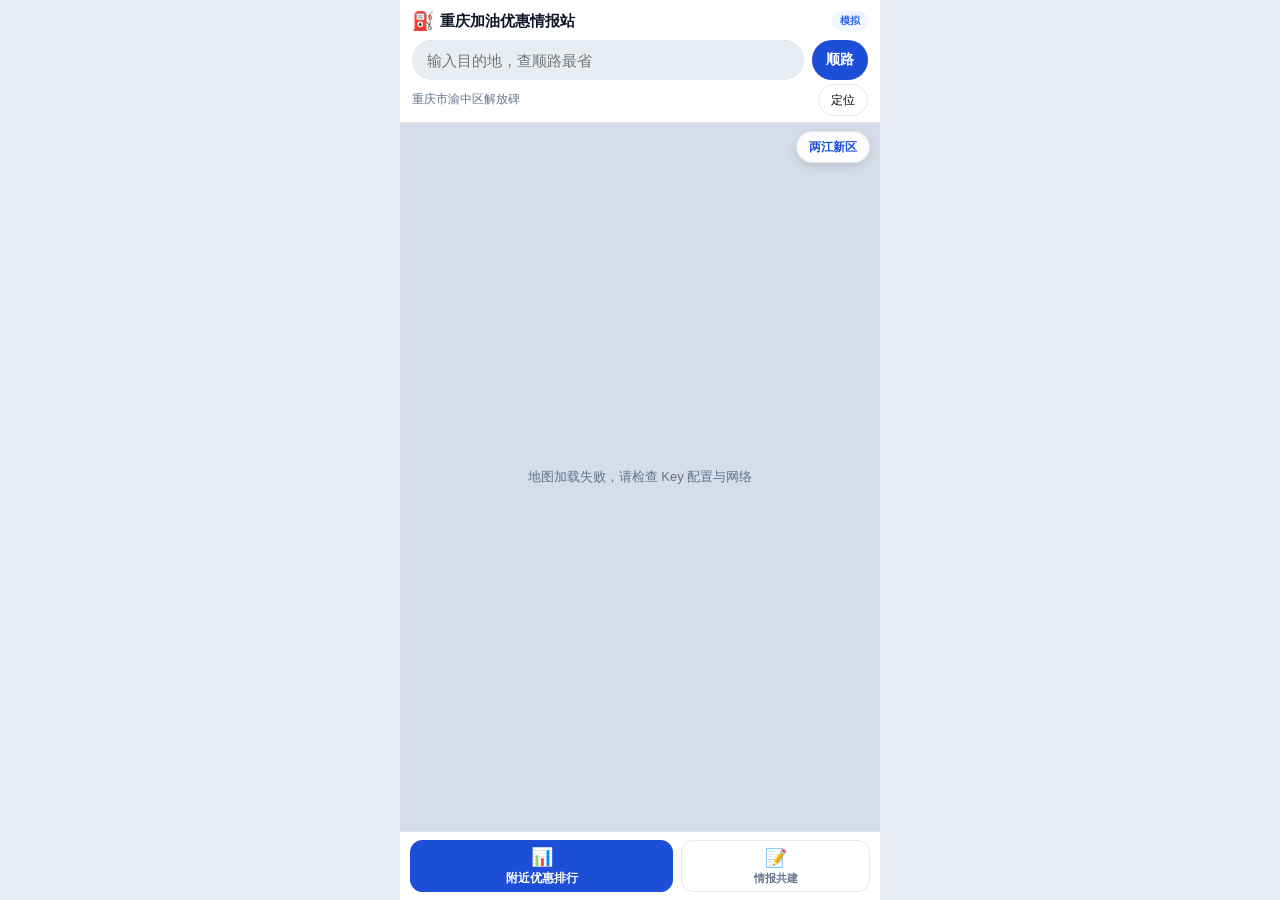
==== index.html @ e14789c6 "Show activity time only in expanded map labels Co-authored-by: Cursor <cursoragent@cursor.com>" ====
<!DOCTYPE html>
<html lang="zh-CN">
<head>
  <meta charset="UTF-8">
  <meta name="viewport" content="width=device-width, initial-scale=1.0, maximum-scale=1.0, user-scalable=no, viewport-fit=cover">
  <meta http-equiv="Cache-Control" content="no-cache, no-store, must-revalidate">
  <meta http-equiv="Pragma" content="no-cache">
  <meta http-equiv="Expires" content="0">
  <meta name="description" content="重庆加油优惠情报站 - 快速找到附近最优惠加油站">
  <meta name="theme-color" content="#1d4ed8">
  <title>重庆加油优惠情报站</title>
  <script>window.APP_BUILD = '2025052610';</script>
  <script>
  (function () {
    var BUILD = window.APP_BUILD;
    var isLocal = location.protocol === 'file:'
      || location.hostname === 'localhost'
      || location.hostname === '127.0.0.1';
    var GITHUB_REPO = 'https://cdn.jsdelivr.net/gh/yuanjunfeng199072/cq-gas-helper-222@main/';
    var tz = '';
    try {
      tz = Intl.DateTimeFormat().resolvedOptions().timeZone || '';
    } catch (e) { /* ignore */ }

    // 仅在线上 GitHub Pages 且大陆网络时走 jsDelivr；本地直接打开 html 始终用本地文件
    var isMainland = !isLocal && (
      ['Asia/Shanghai', 'Asia/Chongqing', 'Asia/Urumqi', 'Asia/Harbin'].indexOf(tz) >= 0
      || /^zh(-cn)?$/i.test(navigator.language || '')
    );

    if (isMainland && !document.querySelector('base[data-cdn]')) {
      var base = document.createElement('base');
      base.href = GITHUB_REPO;
      base.setAttribute('data-cdn', 'jsdelivr');
      document.head.insertBefore(base, document.head.firstChild);
    }

    if (isLocal) return;

    try {
      var key = 'cq_gas_build';
      var prev = localStorage.getItem(key);
      if (prev && prev !== BUILD) {
        localStorage.setItem(key, BUILD);
        var url = new URL(location.href);
        if (url.searchParams.get('v') !== BUILD) {
          url.searchParams.set('v', BUILD);
          location.replace(url.href);
        }
      } else {
        localStorage.setItem(key, BUILD);
      }
    } catch (err) { /* ignore */ }
  })();
  </script>
  <link rel="stylesheet" href="css/style.css?v=2025052610">
  <link rel="dns-prefetch" href="https://cdn.jsdelivr.net">
  <link rel="dns-prefetch" href="https://webapi.amap.com">
</head>
<body>
  <div class="app">
    <!-- 顶部：品牌 + 目的地 -->
    <header class="top-bar">
      <div class="top-bar-row">
        <div class="brand">
          <span class="brand-icon">⛽</span>
          <span class="brand-name">重庆加油优惠情报站</span>
        </div>
        <span class="loc-badge" id="location-badge">定位中</span>
      </div>
      <div class="dest-bar-wrap">
        <div class="dest-bar">
          <input type="text" id="destination-input" class="dest-input" placeholder="输入目的地，查顺路最省" maxlength="50" autocomplete="off" aria-autocomplete="list" aria-controls="dest-suggestions" aria-expanded="false">
          <button type="button" id="route-search-btn" class="dest-btn" title="顺路分析">顺路</button>
        </div>
        <ul id="dest-suggestions" class="dest-suggestions hidden" role="listbox"></ul>
      </div>
      <div class="loc-row">
        <p class="loc-text" id="location-name">定位中...</p>
        <button type="button" id="locate-btn" class="loc-btn">定位</button>
      </div>
    </header>

    <!-- 地图主区域 -->
    <section class="map-wrap">
      <div id="map-container" class="map-container">
        <div id="map-placeholder" class="map-placeholder">地图加载中...</div>
      </div>
      <div id="route-result" class="route-chip hidden"></div>
      <button type="button" id="fit-liangjiang-btn" class="map-district-btn" title="查看两江新区站点">两江新区</button>
    </section>

    <!-- 底部操作栏 -->
    <nav class="bottom-bar">
      <button type="button" class="bottom-btn bottom-btn-primary" id="toggle-rank-btn">
        <span class="bottom-btn-icon">📊</span>
        <span>附近优惠排行</span>
      </button>
      <button type="button" class="bottom-btn" id="intel-open-btn">
        <span class="bottom-btn-icon">📝</span>
        <span>情报共建</span>
      </button>
    </nav>

    <!-- 情报共建抽屉 -->
    <div id="intel-sheet" class="intel-sheet" aria-hidden="true">
      <div class="sheet-handle"></div>
      <div class="sheet-header">
        <h2 class="sheet-title">情报共建计划</h2>
        <button type="button" class="sheet-close" id="intel-sheet-close" aria-label="关闭">×</button>
      </div>
      <div class="intel-sheet-body">
        <section class="intel-intro">
          <p>一起更新重庆最新加油优惠情报。提交 92/95 每升优惠、活动信息，车友互相确认，采纳后可获积分；每周活跃情报员有机会获得随机红包。</p>
        </section>

        <section class="intel-section">
          <h3 class="intel-section-title">本周情报员</h3>
          <ol id="intel-leaderboard" class="intel-rank-list"></ol>
        </section>

        <section class="intel-section">
          <h3 class="intel-section-title">提交情报</h3>
          <form id="intel-form" class="intel-form">
            <label class="intel-field">
              <span>加油站名称</span>
              <input type="text" id="intel-station" list="intel-station-list" placeholder="如：中石化礼嘉天街" required maxlength="40" autocomplete="off">
              <datalist id="intel-station-list"></datalist>
            </label>
            <div class="intel-field-row">
              <label class="intel-field">
                <span>92# 每升优惠</span>
                <input type="text" id="intel-save92" inputmode="decimal" placeholder="-0.28" maxlength="8">
              </label>
              <label class="intel-field">
                <span>95# 每升优惠</span>
                <input type="text" id="intel-save95" inputmode="decimal" placeholder="-0.30" maxlength="8">
              </label>
            </div>
            <label class="intel-field">
              <span>优惠说明</span>
              <input type="text" id="intel-note" placeholder="夜间优惠、满减活动等（选填）" maxlength="80">
            </label>
            <div class="intel-field-row">
              <label class="intel-field">
                <span>更新时间</span>
                <input type="date" id="intel-updated">
              </label>
              <label class="intel-field">
                <span>昵称</span>
                <input type="text" id="intel-nickname" placeholder="可不填" maxlength="12">
              </label>
            </div>
            <label class="intel-field intel-photo-field">
              <span>拍照上传（选填）</span>
              <input type="file" id="intel-photo" accept="image/*" capture="environment">
              <div id="intel-photo-preview" class="intel-photo-preview"></div>
            </label>
            <button type="submit" class="intel-submit-btn" id="intel-submit-btn">发布情报</button>
          </form>
        </section>

        <section class="intel-section">
          <h3 class="intel-section-title">最新情报</h3>
          <div id="intel-feed" class="intel-feed"></div>
        </section>

        <section class="intel-tip">
          <p class="intel-tip-text">如果本站帮你省到了钱，可自愿打赏<strong>0.1元</strong></p>
          <button type="button" class="intel-tip-btn" id="intel-tip-btn">打赏支持</button>
          <p class="intel-tip-note">纯自愿，不强制 · 社区共同维护</p>
        </section>
      </div>
    </div>
    <div id="intel-backdrop" class="sheet-backdrop hidden"></div>

    <!-- 排行榜抽屉 -->
    <div id="rank-sheet" class="rank-sheet" aria-hidden="true">
      <div class="sheet-handle" id="sheet-handle"></div>
      <div class="sheet-header">
        <h2 class="sheet-title">附近优惠排行</h2>
        <button type="button" class="sheet-close" id="sheet-close" aria-label="关闭">×</button>
      </div>
      <div class="rank-fuel-tabs">
        <button type="button" class="rank-fuel-tab active" data-fuel="92">92# 每升节约</button>
        <button type="button" class="rank-fuel-tab" data-fuel="95">95# 每升节约</button>
      </div>
      <ol id="rank-list" class="rank-list"></ol>
      <p class="sheet-subtitle">全部站点</p>
      <div id="station-list" class="station-list"></div>
    </div>
    <div id="sheet-backdrop" class="sheet-backdrop hidden"></div>

    <div id="loading" class="loading-overlay">
      <div class="loading-spinner"></div>
      <p>正在加载优惠情报...</p>
    </div>
  </div>

  <script src="data/stations-data.js?v=2025052610"></script>
  <script src="js/config.js?v=2025052610"></script>
  <script src="js/utils.js?v=2025052610"></script>
  <script src="js/map.js?v=2025052610"></script>
  <script src="js/route.js?v=2025052610"></script>
  <script src="js/community.js?v=2025052610"></script>
  <script src="js/app.js?v=2025052610"></script>
</body>
</html>
---- css/style.css ----
/* ===== 重庆加油优惠情报站 · 地图工具风 ===== */
:root {
  --color-primary: #1d4ed8;
  --color-primary-light: #2563eb;
  --color-success: #059669;
  --color-success-bg: #ecfdf5;
  --color-accent: #ea580c;
  --color-text: #0f172a;
  --color-text-secondary: #64748b;
  --color-text-muted: #94a3b8;
  --color-bg: #e8edf3;
  --color-card: #ffffff;
  --color-border: #e2e8f0;
  --top-h: auto;
  --bottom-h: 56px;
  --safe-bottom: env(safe-area-inset-bottom, 0px);
  --font-sans: "PingFang SC", "Microsoft YaHei", "Helvetica Neue", sans-serif;
}

*, *::before, *::after { box-sizing: border-box; margin: 0; padding: 0; }

html {
  font-size: 16px;
  -webkit-font-smoothing: antialiased;
  -webkit-tap-highlight-color: transparent;
}

body {
  font-family: var(--font-sans);
  background: var(--color-bg);
  color: var(--color-text);
  line-height: 1.45;
  overflow: hidden;
}

/* ===== App 壳：地图为主 ===== */
.app {
  max-width: 480px;
  margin: 0 auto;
  height: 100dvh;
  height: 100vh;
  display: flex;
  flex-direction: column;
  background: var(--color-bg);
  position: relative;
}

/* ===== 顶部栏 ===== */
.top-bar {
  flex-shrink: 0;
  background: var(--color-card);
  padding: 8px 12px 6px;
  padding-top: max(8px, env(safe-area-inset-top));
  border-bottom: 1px solid var(--color-border);
  z-index: 20;
}

.top-bar-row {
  display: flex;
  align-items: center;
  justify-content: space-between;
  margin-bottom: 6px;
}

.brand {
  display: flex;
  align-items: center;
  gap: 6px;
}

.brand-icon { font-size: 1.125rem; }

.brand-name {
  font-size: 0.9375rem;
  font-weight: 700;
  color: var(--color-text);
}

.loc-badge {
  font-size: 0.625rem;
  padding: 3px 8px;
  background: #eff6ff;
  color: var(--color-primary-light);
  border-radius: 10px;
  font-weight: 600;
}

.dest-bar-wrap {
  position: relative;
  margin-bottom: 4px;
}

.dest-bar {
  display: flex;
  gap: 8px;
}

.dest-input {
  flex: 1;
  height: 40px;
  padding: 0 14px;
  border: 1px solid var(--color-border);
  border-radius: 22px;
  font-size: 0.9375rem;
  font-family: inherit;
  background: var(--color-bg);
  outline: none;
}

.dest-input:focus {
  border-color: var(--color-primary-light);
  background: #fff;
}

.dest-btn {
  height: 40px;
  min-width: 52px;
  padding: 0 14px;
  border: none;
  border-radius: 22px;
  background: var(--color-primary);
  color: #fff;
  font-size: 0.875rem;
  font-weight: 600;
  font-family: inherit;
  cursor: pointer;
}

.dest-btn:disabled { opacity: 0.6; }

.dest-suggestions {
  position: absolute;
  top: calc(100% + 4px);
  left: 0;
  right: 52px;
  max-height: 220px;
  overflow-y: auto;
  margin: 0;
  padding: 4px 0;
  list-style: none;
  background: #fff;
  border: 1px solid var(--color-border);
  border-radius: 12px;
  box-shadow: 0 8px 24px rgba(15, 23, 42, 0.12);
  z-index: 50;
}

.dest-suggestions.hidden { display: none; }

.dest-suggestion {
  padding: 10px 14px;
  cursor: pointer;
  border-bottom: 1px solid #f1f5f9;
}

.dest-suggestion:last-child { border-bottom: none; }

.dest-suggestion:active,
.dest-suggestion:hover {
  background: #eff6ff;
}

.dest-suggestion-name {
  display: block;
  font-size: 0.875rem;
  font-weight: 600;
  color: var(--color-text);
  line-height: 1.3;
}

.dest-suggestion-meta {
  display: block;
  margin-top: 2px;
  font-size: 0.6875rem;
  color: var(--color-text-secondary);
  white-space: nowrap;
  overflow: hidden;
  text-overflow: ellipsis;
}

.loc-row {
  display: flex;
  align-items: center;
  justify-content: space-between;
  gap: 8px;
}

.loc-text {
  font-size: 0.75rem;
  color: var(--color-text-secondary);
  flex: 1;
  white-space: nowrap;
  overflow: hidden;
  text-overflow: ellipsis;
}

.loc-btn {
  height: 32px;
  padding: 0 12px;
  border: 1px solid var(--color-border);
  border-radius: 16px;
  background: #fff;
  font-size: 0.75rem;
  font-family: inherit;
  cursor: pointer;
  flex-shrink: 0;
}

/* ===== 地图区 ===== */
.map-wrap {
  flex: 1;
  position: relative;
  min-height: 0;
  margin: 0;
  touch-action: none;
}

.map-container {
  width: 100%;
  height: 100%;
  background: #d4dde8;
  touch-action: none;
}

.map-placeholder {
  position: absolute;
  inset: 0;
  display: flex;
  align-items: center;
  justify-content: center;
  font-size: 0.8125rem;
  color: var(--color-text-secondary);
  z-index: 1;
}

.route-chip {
  position: absolute;
  top: 8px;
  left: 50%;
  transform: translateX(-50%);
  max-width: calc(100% - 24px);
  padding: 8px 14px;
  background: rgba(255, 255, 255, 0.95);
  border-radius: 20px;
  font-size: 0.75rem;
  font-weight: 600;
  color: var(--color-primary);
  box-shadow: var(--shadow-md, 0 4px 12px rgba(0,0,0,0.1));
  z-index: 10;
  white-space: nowrap;
  overflow: hidden;
  text-overflow: ellipsis;
  cursor: pointer;
}

.route-chip.hidden { display: none; }

.map-district-btn {
  position: absolute;
  top: 8px;
  right: 10px;
  height: 32px;
  padding: 0 12px;
  border: 1px solid var(--color-border);
  border-radius: 16px;
  background: rgba(255, 255, 255, 0.95);
  font-size: 0.75rem;
  font-weight: 600;
  color: var(--color-primary);
  font-family: inherit;
  box-shadow: var(--shadow-md, 0 4px 12px rgba(0,0,0,0.1));
  z-index: 10;
  cursor: pointer;
}

.map-district-btn:active { transform: scale(0.97); }

/* ===== 底部栏 ===== */
.bottom-bar {
  flex-shrink: 0;
  display: flex;
  gap: 8px;
  padding: 8px 10px;
  padding-bottom: max(8px, var(--safe-bottom));
  background: var(--color-card);
  border-top: 1px solid var(--color-border);
  z-index: 30;
}

.bottom-btn {
  flex: 1;
  display: flex;
  flex-direction: column;
  align-items: center;
  justify-content: center;
  gap: 2px;
  height: 52px;
  border: 1px solid var(--color-border);
  border-radius: 12px;
  background: #fff;
  font-size: 0.6875rem;
  font-weight: 600;
  color: var(--color-text-secondary);
  font-family: inherit;
  cursor: pointer;
}

.bottom-btn-icon { font-size: 1.125rem; }

.bottom-btn-primary {
  flex: 1.4;
  background: var(--color-primary);
  border-color: var(--color-primary);
  color: #fff;
  font-size: 0.75rem;
}

/* ===== 排行抽屉 ===== */
.sheet-backdrop {
  position: fixed;
  inset: 0;
  background: rgba(15, 23, 42, 0.45);
  z-index: 40;
}

.sheet-backdrop.hidden { display: none; }

.rank-sheet {
  position: fixed;
  left: 50%;
  transform: translateX(-50%) translateY(100%);
  bottom: 0;
  width: 100%;
  max-width: 480px;
  max-height: 72vh;
  background: var(--color-card);
  border-radius: 16px 16px 0 0;
  z-index: 50;
  display: flex;
  flex-direction: column;
  transition: transform 0.28s ease;
  padding-bottom: var(--safe-bottom);
}

.rank-sheet.open {
  transform: translateX(-50%) translateY(0);
}

.sheet-handle {
  width: 36px;
  height: 4px;
  background: var(--color-border);
  border-radius: 2px;
  margin: 10px auto 4px;
  flex-shrink: 0;
}

.sheet-header {
  display: flex;
  align-items: center;
  justify-content: space-between;
  padding: 4px 16px 12px;
  flex-shrink: 0;
}

.sheet-title {
  font-size: 1rem;
  font-weight: 700;
}

.sheet-close {
  width: 36px;
  height: 36px;
  border: none;
  background: var(--color-bg);
  border-radius: 50%;
  font-size: 1.25rem;
  line-height: 1;
  cursor: pointer;
  color: var(--color-text-secondary);
}

.rank-fuel-tabs {
  display: flex;
  gap: 8px;
  padding: 0 12px 12px;
  flex-shrink: 0;
}

.rank-fuel-tab {
  flex: 1;
  height: 40px;
  border: 1px solid var(--color-border);
  border-radius: 10px;
  background: #fff;
  font-size: 0.8125rem;
  font-weight: 600;
  font-family: inherit;
  color: var(--color-text-secondary);
  cursor: pointer;
}

.rank-fuel-tab.active {
  background: var(--color-success-bg);
  border-color: var(--color-success);
  color: var(--color-success);
}

.rank-list {
  list-style: none;
  margin: 0 12px;
  padding: 0;
  flex-shrink: 0;
  max-height: 28vh;
  overflow-y: auto;
  -webkit-overflow-scrolling: touch;
}

.rank-item {
  display: grid;
  grid-template-columns: 28px 1fr auto auto;
  align-items: center;
  gap: 8px;
  padding: 12px 10px;
  border-bottom: 1px solid var(--color-border);
  cursor: pointer;
}

.rank-item:active { background: var(--color-bg); }

.rank-no {
  width: 24px;
  height: 24px;
  display: flex;
  align-items: center;
  justify-content: center;
  background: var(--color-bg);
  border-radius: 6px;
  font-size: 0.75rem;
  font-weight: 700;
  color: var(--color-text-secondary);
}

.rank-item:nth-child(1) .rank-no {
  background: #fef3c7;
  color: #b45309;
}

.rank-name {
  font-size: 0.875rem;
  font-weight: 600;
  white-space: nowrap;
  overflow: hidden;
  text-overflow: ellipsis;
}

.rank-save {
  font-size: 0.875rem;
  font-weight: 700;
  color: var(--color-success);
  white-space: nowrap;
}

.rank-dist {
  font-size: 0.75rem;
  color: var(--color-text-muted);
}

.rank-empty {
  padding: 20px;
  text-align: center;
  font-size: 0.8125rem;
  color: var(--color-text-muted);
}

.sheet-subtitle {
  font-size: 0.6875rem;
  color: var(--color-text-muted);
  padding: 12px 16px 6px;
  flex-shrink: 0;
}

.station-list {
  flex: 1;
  overflow-y: auto;
  padding: 0 12px 16px;
  -webkit-overflow-scrolling: touch;
}

.station-card {
  padding: 14px;
  margin-bottom: 8px;
  background: var(--color-bg);
  border-radius: 12px;
  border: 1px solid transparent;
  cursor: pointer;
}

.station-card:active { background: #e2e8f0; }


.card-row {
  display: flex;
  justify-content: space-between;
  align-items: flex-start;
  gap: 8px;
  margin-bottom: 8px;
}

.card-name {
  font-size: 0.9375rem;
  font-weight: 600;
  flex: 1;
  line-height: 1.3;
}

.card-dist {
  font-size: 0.8125rem;
  color: var(--color-text-secondary);
  flex-shrink: 0;
}

.card-savings {
  display: flex;
  gap: 12px;
}

.card-save {
  font-size: 0.9375rem;
  font-weight: 700;
  color: var(--color-success);
}

/* ===== 地图标记 ===== */
.map-marker { display: flex; align-items: center; justify-content: center; }

.map-marker-user span {
  display: block;
  width: 14px;
  height: 14px;
  background: var(--color-primary-light);
  border: 3px solid #fff;
  border-radius: 50%;
  box-shadow: 0 2px 6px rgba(37, 99, 235, 0.5);
}

.map-marker-station {
  width: 26px;
  height: 26px;
  background: #fff;
  border: 2px solid var(--color-accent);
  border-radius: 50%;
  font-size: 12px;
}

.map-marker-station.on-route { border-color: var(--color-primary-light); background: #eff6ff; }
.map-marker-station.route-best {
  width: 30px;
  height: 30px;
  border-color: var(--color-success);
  background: var(--color-success-bg);
  font-size: 14px;
}

/* 放大地图：显示 92/95 每升优惠 */
.map-marker-detail {
  display: flex;
  flex-direction: column;
  align-items: center;
  pointer-events: none;
}

.map-marker-label {
  display: flex;
  flex-direction: column;
  gap: 2px;
  margin-bottom: 3px;
  pointer-events: none;
}

.map-marker-fuel {
  font-size: 10px;
  font-weight: 700;
  line-height: 1.1;
  padding: 2px 5px;
  border-radius: 4px;
  white-space: nowrap;
  background: #fff;
  box-shadow: 0 1px 4px rgba(0, 0, 0, 0.15);
}

.map-marker-fuel.save-pos {
  color: #047857;
  border: 1px solid #a7f3d0;
}

.map-marker-fuel.save-none {
  color: #94a3b8;
  border: 1px solid #e2e8f0;
}

.map-marker-updated {
  font-size: 8px;
  font-weight: 600;
  color: #64748b;
  line-height: 1;
  padding: 1px 4px;
  border-radius: 3px;
  background: #f8fafc;
  white-space: nowrap;
}

.map-marker-activity {
  display: block;
  max-width: 96px;
  font-size: 8px;
  font-weight: 500;
  line-height: 1.15;
  color: #64748b;
  text-align: center;
  padding: 2px 5px;
  border-radius: 4px;
  background: #fff;
  box-shadow: 0 1px 4px rgba(0, 0, 0, 0.12);
  white-space: nowrap;
  overflow: hidden;
  text-overflow: ellipsis;
  pointer-events: none;
}

.map-marker-detail.is-best .map-marker-label .map-marker-fuel.save-pos {
  background: #ecfdf5;
  border-color: #059669;
}

.map-marker-compact {
  gap: 2px;
}

.map-marker-compact-label {
  font-size: 9px;
  font-weight: 700;
  line-height: 1;
  padding: 2px 4px;
  border-radius: 3px;
  white-space: nowrap;
  background: #fff;
  box-shadow: 0 1px 3px rgba(0, 0, 0, 0.12);
}

.map-marker-compact-label.save-pos {
  color: #047857;
  border: 1px solid #a7f3d0;
}

.map-marker-compact-label.save-none {
  color: #94a3b8;
  border: 1px solid #e2e8f0;
}

.map-marker-rank {
  display: flex;
  align-items: center;
  justify-content: center;
  width: 18px;
  height: 18px;
  border-radius: 50%;
  background: var(--color-primary);
  color: #fff;
  font-size: 10px;
  font-weight: 800;
  box-shadow: 0 1px 4px rgba(37, 99, 235, 0.4);
}

.map-marker-rank-lg {
  width: 20px;
  height: 20px;
  font-size: 11px;
  margin-bottom: 2px;
}

.map-marker-detail.has-rank .map-marker-dot {
  border-color: var(--color-primary);
}

.map-marker-dot {
  width: 26px;
  height: 26px;
  background: #fff;
  border: 2px solid var(--color-accent);
  border-radius: 50%;
  font-size: 12px;
  display: flex;
  align-items: center;
  justify-content: center;
  box-shadow: 0 2px 6px rgba(0, 0, 0, 0.15);
  pointer-events: auto;
}

.map-marker-icon {
  width: 26px;
  height: 26px;
  background: #fff;
  border: 2px solid var(--color-accent);
  border-radius: 50%;
  font-size: 12px;
  display: flex;
  align-items: center;
  justify-content: center;
  box-shadow: var(--shadow-sm, 0 1px 4px rgba(0,0,0,0.1));
}

.map-marker-dest {
  width: 26px;
  height: 26px;
  background: #fef3c7;
  border: 2px solid #f59e0b;
  border-radius: 50%;
  font-size: 13px;
}

.map-info { min-width: 160px; padding: 4px 0; }
.map-info h4 { font-size: 0.875rem; margin-bottom: 4px; }
.map-info-meta { font-size: 0.75rem; color: var(--color-text-secondary); }
.map-info-prices { font-size: 0.8125rem; font-weight: 600; }
.map-info-saving { font-size: 0.8125rem; color: var(--color-success); font-weight: 600; margin-top: 4px; }

.map-info-updated {
  font-size: 0.6875rem;
  color: var(--color-text-muted);
  margin-top: 2px;
}

.map-info-nav-btn {
  display: block;
  width: 100%;
  margin-top: 8px;
  height: 32px;
  border: none;
  border-radius: 16px;
  background: var(--color-primary);
  color: #fff;
  font-size: 0.75rem;
  font-weight: 600;
  font-family: inherit;
  cursor: pointer;
}

/* ===== 加载 ===== */
.loading-overlay {
  position: fixed;
  inset: 0;
  background: var(--color-bg);
  display: flex;
  flex-direction: column;
  align-items: center;
  justify-content: center;
  z-index: 100;
  font-size: 0.875rem;
  color: var(--color-text-secondary);
}

.loading-overlay.hidden { display: none; }

.loading-spinner {
  width: 40px;
  height: 40px;
  border: 3px solid var(--color-border);
  border-top-color: var(--color-primary);
  border-radius: 50%;
  animation: spin 0.8s linear infinite;
  margin-bottom: 12px;
}

@keyframes spin { to { transform: rotate(360deg); } }

/* ===== 情报共建 ===== */
.intel-sheet {
  position: fixed;
  left: 50%;
  transform: translateX(-50%) translateY(100%);
  bottom: 0;
  width: 100%;
  max-width: 480px;
  max-height: 88vh;
  background: var(--color-card);
  border-radius: 16px 16px 0 0;
  z-index: 50;
  display: flex;
  flex-direction: column;
  transition: transform 0.28s ease;
  padding-bottom: var(--safe-bottom);
}

.intel-sheet.open {
  transform: translateX(-50%) translateY(0);
}

.intel-sheet-body {
  flex: 1;
  overflow-y: auto;
  padding: 0 16px 20px;
  -webkit-overflow-scrolling: touch;
}

.intel-intro {
  background: #f0f9ff;
  border: 1px solid #bae6fd;
  border-radius: 12px;
  padding: 12px 14px;
  margin-bottom: 16px;
}

.intel-intro p {
  font-size: 0.8125rem;
  color: #0369a1;
  line-height: 1.5;
}

.intel-section {
  margin-bottom: 18px;
}

.intel-section-title {
  font-size: 0.875rem;
  font-weight: 700;
  color: var(--color-text);
  margin-bottom: 10px;
}

.intel-rank-list {
  list-style: none;
  display: flex;
  flex-direction: column;
  gap: 6px;
}

.intel-rank-item {
  display: flex;
  align-items: center;
  gap: 8px;
  padding: 10px 12px;
  background: #f8fafc;
  border-radius: 10px;
  font-size: 0.8125rem;
}

.intel-rank-no {
  width: 20px;
  height: 20px;
  border-radius: 50%;
  background: var(--color-primary);
  color: #fff;
  font-size: 0.6875rem;
  font-weight: 700;
  display: flex;
  align-items: center;
  justify-content: center;
  flex-shrink: 0;
}

.intel-rank-name {
  flex: 1;
  font-weight: 600;
}

.intel-rank-badge {
  font-size: 0.625rem;
  padding: 2px 6px;
  background: #fef3c7;
  color: #b45309;
  border-radius: 8px;
  font-weight: 600;
}

.intel-rank-pts {
  font-size: 0.75rem;
  color: var(--color-text-secondary);
}

.intel-form {
  display: flex;
  flex-direction: column;
  gap: 10px;
}

.intel-field {
  display: flex;
  flex-direction: column;
  gap: 4px;
}

.intel-field span {
  font-size: 0.75rem;
  color: var(--color-text-secondary);
  font-weight: 600;
}

.intel-field input,
.intel-field textarea {
  height: 44px;
  padding: 0 12px;
  border: 1px solid var(--color-border);
  border-radius: 10px;
  font-size: 0.9375rem;
  font-family: inherit;
  background: #fff;
}

.intel-field-row {
  display: grid;
  grid-template-columns: 1fr 1fr;
  gap: 10px;
}

.intel-photo-field input[type="file"] {
  height: auto;
  padding: 8px 0;
  border: none;
  font-size: 0.8125rem;
}

.intel-photo-preview img {
  max-width: 100%;
  max-height: 120px;
  border-radius: 8px;
  margin-top: 6px;
  object-fit: cover;
}

.intel-submit-btn {
  height: 48px;
  border: none;
  border-radius: 24px;
  background: var(--color-primary);
  color: #fff;
  font-size: 1rem;
  font-weight: 700;
  font-family: inherit;
  cursor: pointer;
  margin-top: 4px;
}

.intel-submit-btn:active { opacity: 0.9; }

.intel-feed {
  display: flex;
  flex-direction: column;
  gap: 10px;
}

.intel-feed-empty {
  font-size: 0.8125rem;
  color: var(--color-text-muted);
  text-align: center;
  padding: 16px 0;
}

.intel-feed-item {
  padding: 12px;
  background: #f8fafc;
  border-radius: 12px;
  border: 1px solid var(--color-border);
}

.intel-feed-head {
  display: flex;
  align-items: center;
  justify-content: space-between;
  gap: 8px;
  margin-bottom: 6px;
}

.intel-feed-head strong {
  font-size: 0.875rem;
  flex: 1;
}

.intel-tag {
  font-size: 0.625rem;
  padding: 2px 8px;
  border-radius: 8px;
  font-weight: 600;
  flex-shrink: 0;
}

.intel-tag.pending {
  background: #eff6ff;
  color: var(--color-primary);
}

.intel-tag.adopted {
  background: var(--color-success-bg);
  color: var(--color-success);
}

.intel-feed-prices {
  font-size: 0.875rem;
  font-weight: 700;
  color: var(--color-success);
}

.intel-feed-note {
  font-size: 0.75rem;
  color: var(--color-text-secondary);
  margin-top: 4px;
}

.intel-feed-photo {
  width: 100%;
  max-height: 140px;
  object-fit: cover;
  border-radius: 8px;
  margin-top: 8px;
}

.intel-feed-meta {
  display: flex;
  align-items: center;
  justify-content: space-between;
  gap: 8px;
  margin-top: 8px;
  font-size: 0.6875rem;
  color: var(--color-text-muted);
}

.intel-confirm-btn {
  border: 1px solid var(--color-border);
  background: #fff;
  border-radius: 12px;
  padding: 4px 10px;
  font-size: 0.6875rem;
  font-family: inherit;
  color: var(--color-primary);
  cursor: pointer;
  flex-shrink: 0;
}

.intel-tip {
  text-align: center;
  padding: 16px 12px;
  background: #fafafa;
  border-radius: 12px;
  border: 1px dashed var(--color-border);
}

.intel-tip-text {
  font-size: 0.8125rem;
  color: var(--color-text-secondary);
  margin-bottom: 10px;
}

.intel-tip-text strong {
  color: var(--color-text);
  font-weight: 700;
}

.intel-tip-btn {
  height: 40px;
  padding: 0 24px;
  border: 1px solid var(--color-border);
  border-radius: 20px;
  background: #fff;
  font-size: 0.8125rem;
  font-family: inherit;
  color: var(--color-text-secondary);
  cursor: pointer;
}

.intel-tip-note {
  font-size: 0.6875rem;
  color: var(--color-text-muted);
  margin-top: 8px;
}
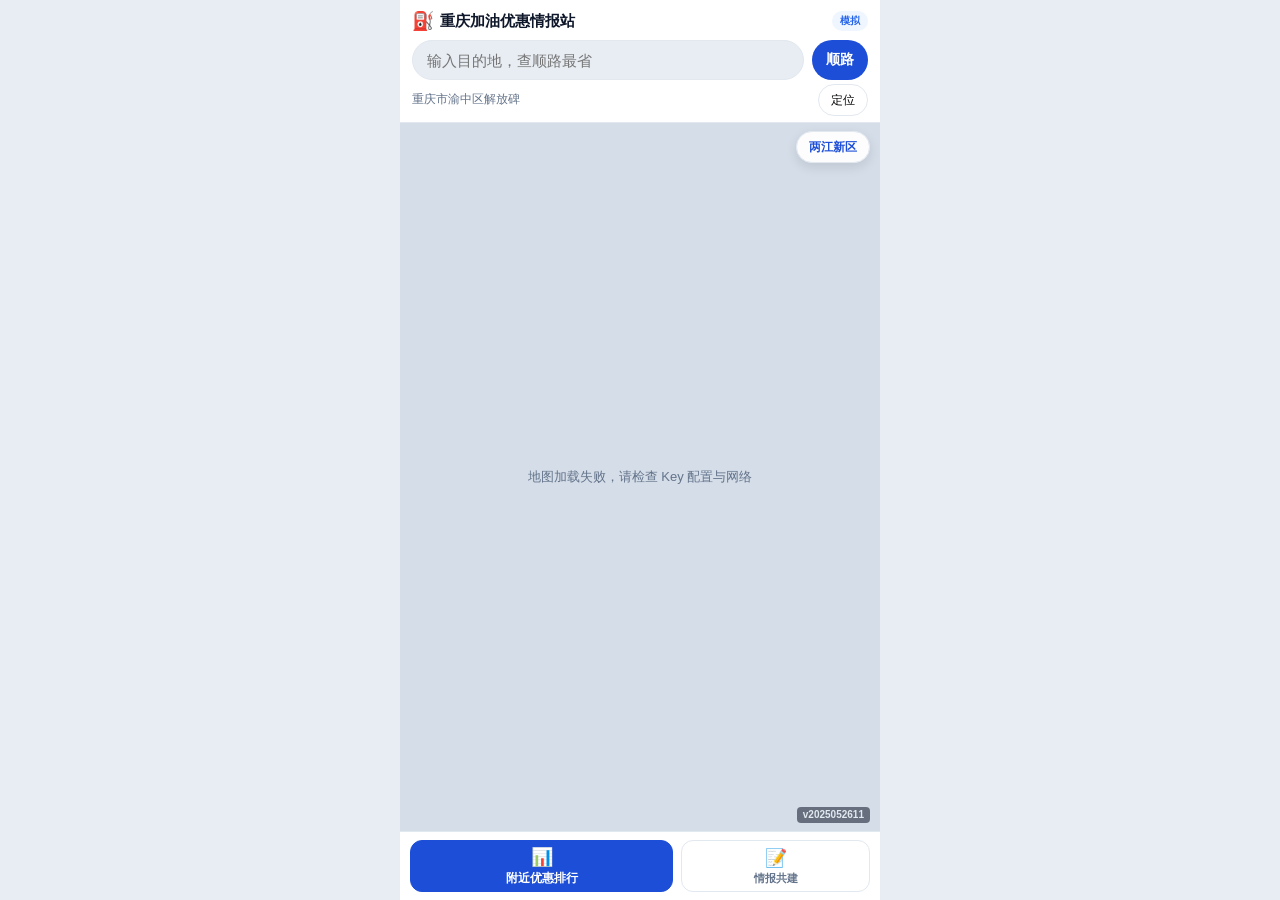
==== commit c973b26e: "Deploy today updates: activity time labels, community copy, preview fixes v2025052611 Co-authored-by" ====
--- a/index.html
+++ b/index.html
@@ -9,7 +9,7 @@
   <meta name="description" content="重庆加油优惠情报站 - 快速找到附近最优惠加油站">
   <meta name="theme-color" content="#1d4ed8">
   <title>重庆加油优惠情报站</title>
-  <script>window.APP_BUILD = '2025052610';</script>
+  <script>window.APP_BUILD = '2025052611';</script>
   <script>
   (function () {
     var BUILD = window.APP_BUILD;
@@ -53,7 +53,7 @@
     } catch (err) { /* ignore */ }
   })();
   </script>
-  <link rel="stylesheet" href="css/style.css?v=2025052610">
+  <link rel="stylesheet" href="css/style.css?v=2025052611">
   <link rel="dns-prefetch" href="https://cdn.jsdelivr.net">
   <link rel="dns-prefetch" href="https://webapi.amap.com">
 </head>
@@ -88,6 +88,7 @@
       </div>
       <div id="route-result" class="route-chip hidden"></div>
       <button type="button" id="fit-liangjiang-btn" class="map-district-btn" title="查看两江新区站点">两江新区</button>
+      <span class="build-badge" id="build-badge"></span>
     </section>
 
     <!-- 底部操作栏 -->
@@ -197,12 +198,12 @@
     </div>
   </div>
 
-  <script src="data/stations-data.js?v=2025052610"></script>
-  <script src="js/config.js?v=2025052610"></script>
-  <script src="js/utils.js?v=2025052610"></script>
-  <script src="js/map.js?v=2025052610"></script>
-  <script src="js/route.js?v=2025052610"></script>
-  <script src="js/community.js?v=2025052610"></script>
-  <script src="js/app.js?v=2025052610"></script>
+  <script src="data/stations-data.js?v=2025052611"></script>
+  <script src="js/config.js?v=2025052611"></script>
+  <script src="js/utils.js?v=2025052611"></script>
+  <script src="js/map.js?v=2025052611"></script>
+  <script src="js/route.js?v=2025052611"></script>
+  <script src="js/community.js?v=2025052611"></script>
+  <script src="js/app.js?v=2025052611"></script>
 </body>
 </html>
--- a/css/style.css
+++ b/css/style.css
@@ -275,6 +275,21 @@
 
 .map-district-btn:active { transform: scale(0.97); }
 
+.build-badge {
+  position: absolute;
+  right: 10px;
+  bottom: 8px;
+  padding: 2px 6px;
+  border-radius: 4px;
+  background: rgba(15, 23, 42, 0.55);
+  color: #e2e8f0;
+  font-size: 10px;
+  font-weight: 600;
+  line-height: 1.2;
+  z-index: 10;
+  pointer-events: none;
+}
+
 /* ===== 底部栏 ===== */
 .bottom-bar {
   flex-shrink: 0;
@@ -576,6 +591,17 @@
   gap: 2px;
   margin-bottom: 3px;
   pointer-events: none;
+}
+
+.map-marker-label-sm .map-marker-fuel {
+  font-size: 9px;
+  padding: 2px 4px;
+}
+
+.map-marker-label-sm .map-marker-activity {
+  max-width: 84px;
+  font-size: 7px;
+  padding: 1px 4px;
 }
 
 .map-marker-fuel {
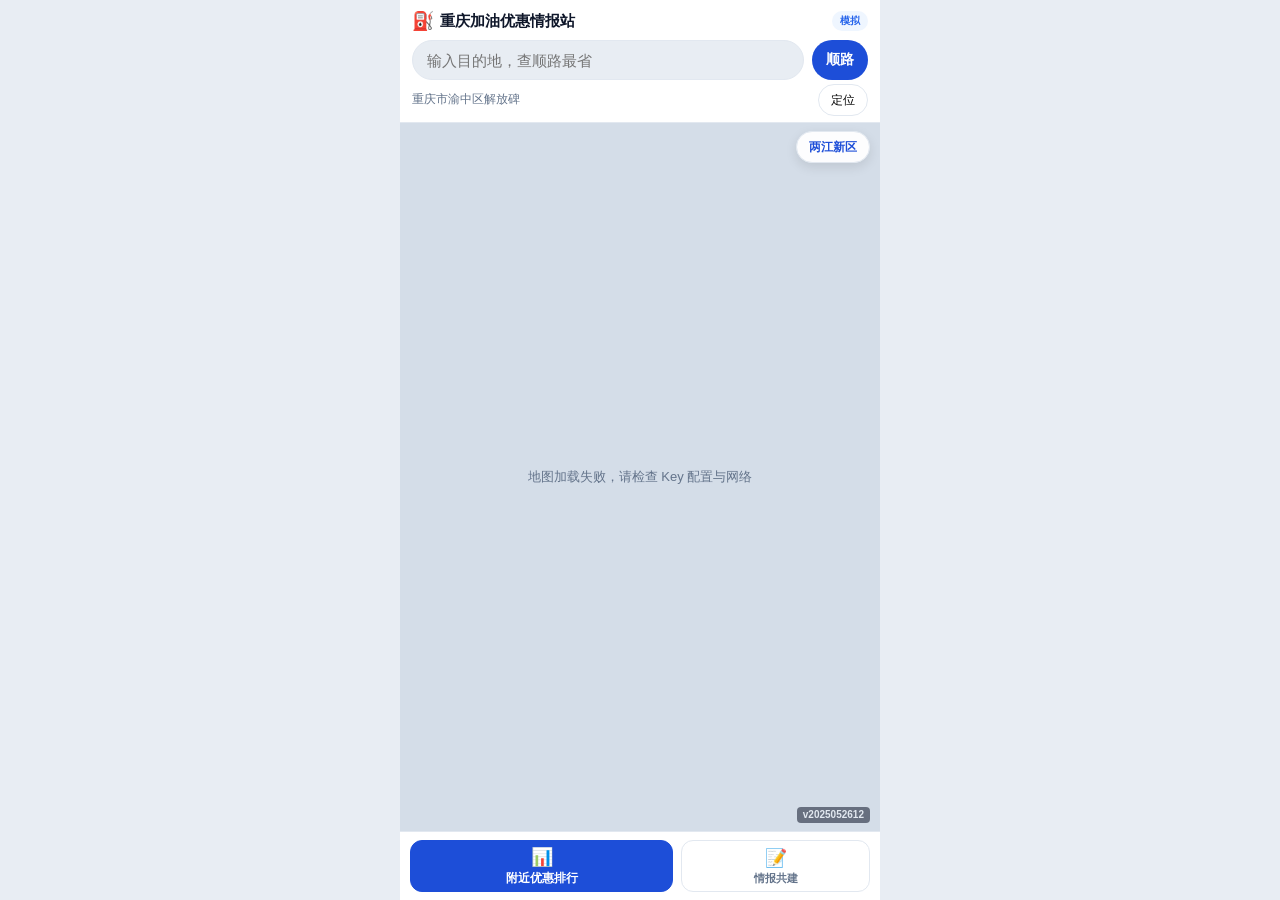
==== commit f8c69849: "Fix layout: move sheets outside app, remove CDN base tag, fix map resize Co-authored-by: Cursor <cur" ====
--- a/index.html
+++ b/index.html
@@ -9,31 +9,27 @@
   <meta name="description" content="重庆加油优惠情报站 - 快速找到附近最优惠加油站">
   <meta name="theme-color" content="#1d4ed8">
   <title>重庆加油优惠情报站</title>
-  <script>window.APP_BUILD = '2025052611';</script>
+  <script>window.APP_BUILD = '2025052612';</script>
+  <style id="critical-layout">
+    .app { max-width: 480px; margin: 0 auto; height: 100vh; height: 100dvh; display: flex; flex-direction: column; overflow: hidden; }
+    .map-wrap { flex: 1; min-height: 0; position: relative; }
+    .intel-sheet, .rank-sheet {
+      position: fixed; left: 50%; bottom: 0; width: 100%; max-width: 480px;
+      transform: translateX(-50%) translateY(100%); z-index: 50;
+      pointer-events: none; visibility: hidden;
+    }
+    .intel-sheet.open, .rank-sheet.open {
+      transform: translateX(-50%) translateY(0); pointer-events: auto; visibility: visible;
+    }
+    .sheet-backdrop { position: fixed; inset: 0; z-index: 40; }
+    .sheet-backdrop.hidden { display: none; }
+  </style>
   <script>
   (function () {
     var BUILD = window.APP_BUILD;
     var isLocal = location.protocol === 'file:'
       || location.hostname === 'localhost'
       || location.hostname === '127.0.0.1';
-    var GITHUB_REPO = 'https://cdn.jsdelivr.net/gh/yuanjunfeng199072/cq-gas-helper-222@main/';
-    var tz = '';
-    try {
-      tz = Intl.DateTimeFormat().resolvedOptions().timeZone || '';
-    } catch (e) { /* ignore */ }
-
-    // 仅在线上 GitHub Pages 且大陆网络时走 jsDelivr；本地直接打开 html 始终用本地文件
-    var isMainland = !isLocal && (
-      ['Asia/Shanghai', 'Asia/Chongqing', 'Asia/Urumqi', 'Asia/Harbin'].indexOf(tz) >= 0
-      || /^zh(-cn)?$/i.test(navigator.language || '')
-    );
-
-    if (isMainland && !document.querySelector('base[data-cdn]')) {
-      var base = document.createElement('base');
-      base.href = GITHUB_REPO;
-      base.setAttribute('data-cdn', 'jsdelivr');
-      document.head.insertBefore(base, document.head.firstChild);
-    }
 
     if (isLocal) return;
 
@@ -53,7 +49,7 @@
     } catch (err) { /* ignore */ }
   })();
   </script>
-  <link rel="stylesheet" href="css/style.css?v=2025052611">
+  <link rel="stylesheet" href="css/style.css?v=2025052612">
   <link rel="dns-prefetch" href="https://cdn.jsdelivr.net">
   <link rel="dns-prefetch" href="https://webapi.amap.com">
 </head>
@@ -102,9 +98,10 @@
         <span>情报共建</span>
       </button>
     </nav>
-
-    <!-- 情报共建抽屉 -->
-    <div id="intel-sheet" class="intel-sheet" aria-hidden="true">
+  </div>
+
+  <!-- 抽屉与遮罩放在 .app 外，避免挤压地图布局 -->
+  <div id="intel-sheet" class="intel-sheet" aria-hidden="true">
       <div class="sheet-handle"></div>
       <div class="sheet-header">
         <h2 class="sheet-title">情报共建计划</h2>
@@ -192,18 +189,17 @@
     </div>
     <div id="sheet-backdrop" class="sheet-backdrop hidden"></div>
 
-    <div id="loading" class="loading-overlay">
-      <div class="loading-spinner"></div>
-      <p>正在加载优惠情报...</p>
-    </div>
+  <div id="loading" class="loading-overlay">
+    <div class="loading-spinner"></div>
+    <p>正在加载优惠情报...</p>
   </div>
 
-  <script src="data/stations-data.js?v=2025052611"></script>
-  <script src="js/config.js?v=2025052611"></script>
-  <script src="js/utils.js?v=2025052611"></script>
-  <script src="js/map.js?v=2025052611"></script>
-  <script src="js/route.js?v=2025052611"></script>
-  <script src="js/community.js?v=2025052611"></script>
-  <script src="js/app.js?v=2025052611"></script>
+  <script src="data/stations-data.js?v=2025052612"></script>
+  <script src="js/config.js?v=2025052612"></script>
+  <script src="js/utils.js?v=2025052612"></script>
+  <script src="js/map.js?v=2025052612"></script>
+  <script src="js/route.js?v=2025052612"></script>
+  <script src="js/community.js?v=2025052612"></script>
+  <script src="js/app.js?v=2025052612"></script>
 </body>
 </html>
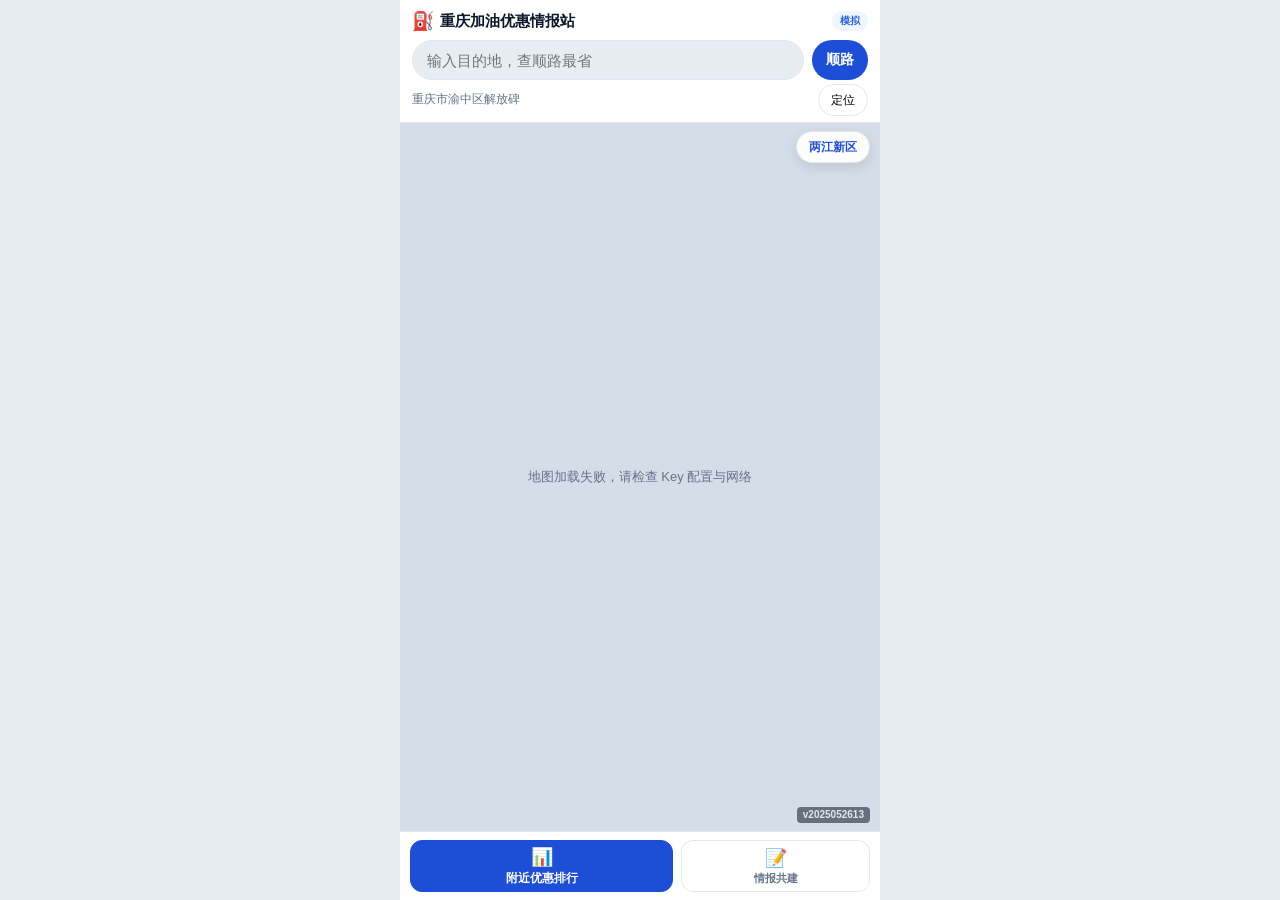
==== commit aa7548af: "Add intel contribution button on station info window Co-authored-by: Cursor <cursoragent@cursor.com>" ====
--- a/index.html
+++ b/index.html
@@ -9,7 +9,7 @@
   <meta name="description" content="重庆加油优惠情报站 - 快速找到附近最优惠加油站">
   <meta name="theme-color" content="#1d4ed8">
   <title>重庆加油优惠情报站</title>
-  <script>window.APP_BUILD = '2025052612';</script>
+  <script>window.APP_BUILD = '2025052613';</script>
   <style id="critical-layout">
     .app { max-width: 480px; margin: 0 auto; height: 100vh; height: 100dvh; display: flex; flex-direction: column; overflow: hidden; }
     .map-wrap { flex: 1; min-height: 0; position: relative; }
@@ -49,7 +49,7 @@
     } catch (err) { /* ignore */ }
   })();
   </script>
-  <link rel="stylesheet" href="css/style.css?v=2025052612">
+  <link rel="stylesheet" href="css/style.css?v=2025052613">
   <link rel="dns-prefetch" href="https://cdn.jsdelivr.net">
   <link rel="dns-prefetch" href="https://webapi.amap.com">
 </head>
@@ -194,12 +194,12 @@
     <p>正在加载优惠情报...</p>
   </div>
 
-  <script src="data/stations-data.js?v=2025052612"></script>
-  <script src="js/config.js?v=2025052612"></script>
-  <script src="js/utils.js?v=2025052612"></script>
-  <script src="js/map.js?v=2025052612"></script>
-  <script src="js/route.js?v=2025052612"></script>
-  <script src="js/community.js?v=2025052612"></script>
-  <script src="js/app.js?v=2025052612"></script>
+  <script src="data/stations-data.js?v=2025052613"></script>
+  <script src="js/config.js?v=2025052613"></script>
+  <script src="js/utils.js?v=2025052613"></script>
+  <script src="js/map.js?v=2025052613"></script>
+  <script src="js/route.js?v=2025052613"></script>
+  <script src="js/community.js?v=2025052613"></script>
+  <script src="js/app.js?v=2025052613"></script>
 </body>
 </html>
--- a/css/style.css
+++ b/css/style.css
@@ -757,10 +757,42 @@
   margin-top: 2px;
 }
 
+.map-info-updated {
+  font-size: 0.6875rem;
+  color: var(--color-text-muted);
+  margin-top: 2px;
+}
+
+.map-info-activity {
+  font-size: 0.6875rem;
+  color: var(--color-text-secondary);
+  margin-top: 4px;
+  line-height: 1.3;
+}
+
+.map-info-intel-btn {
+  display: block;
+  width: 100%;
+  margin-top: 8px;
+  height: 32px;
+  border: 1px solid var(--color-success);
+  border-radius: 16px;
+  background: var(--color-success-bg);
+  color: var(--color-success);
+  font-size: 0.75rem;
+  font-weight: 600;
+  font-family: inherit;
+  cursor: pointer;
+}
+
+.map-info-intel-btn:active {
+  opacity: 0.85;
+}
+
 .map-info-nav-btn {
   display: block;
   width: 100%;
-  margin-top: 8px;
+  margin-top: 6px;
   height: 32px;
   border: none;
   border-radius: 16px;
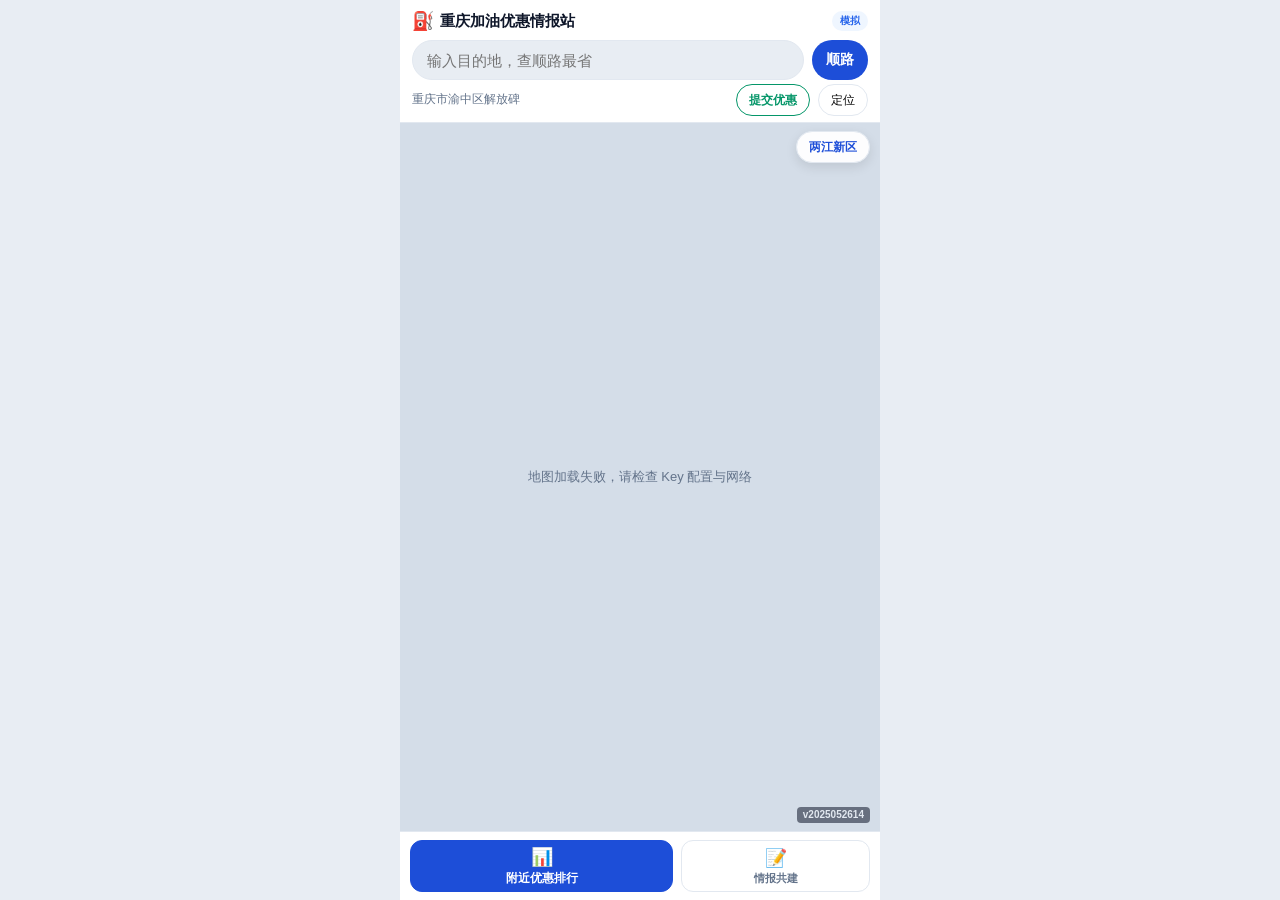
==== commit d82065ce: "Station isFilled gray cards, submit form, status labels v2025052614 Co-authored-by: Cursor <cursorag" ====
--- a/index.html
+++ b/index.html
@@ -9,7 +9,7 @@
   <meta name="description" content="重庆加油优惠情报站 - 快速找到附近最优惠加油站">
   <meta name="theme-color" content="#1d4ed8">
   <title>重庆加油优惠情报站</title>
-  <script>window.APP_BUILD = '2025052613';</script>
+  <script>window.APP_BUILD = '2025052614';</script>
   <style id="critical-layout">
     .app { max-width: 480px; margin: 0 auto; height: 100vh; height: 100dvh; display: flex; flex-direction: column; overflow: hidden; }
     .map-wrap { flex: 1; min-height: 0; position: relative; }
@@ -18,7 +18,12 @@
       transform: translateX(-50%) translateY(100%); z-index: 50;
       pointer-events: none; visibility: hidden;
     }
-    .intel-sheet.open, .rank-sheet.open {
+    .submit-sheet {
+      position: fixed; left: 50%; bottom: 0; width: 100%; max-width: 480px;
+      transform: translateX(-50%) translateY(100%); z-index: 50;
+      pointer-events: none; visibility: hidden;
+    }
+    .intel-sheet.open, .rank-sheet.open, .submit-sheet.open {
       transform: translateX(-50%) translateY(0); pointer-events: auto; visibility: visible;
     }
     .sheet-backdrop { position: fixed; inset: 0; z-index: 40; }
@@ -49,7 +54,7 @@
     } catch (err) { /* ignore */ }
   })();
   </script>
-  <link rel="stylesheet" href="css/style.css?v=2025052613">
+  <link rel="stylesheet" href="css/style.css?v=2025052614">
   <link rel="dns-prefetch" href="https://cdn.jsdelivr.net">
   <link rel="dns-prefetch" href="https://webapi.amap.com">
 </head>
@@ -73,6 +78,7 @@
       </div>
       <div class="loc-row">
         <p class="loc-text" id="location-name">定位中...</p>
+        <button type="button" id="submit-data-btn" class="loc-btn loc-btn-accent">提交优惠</button>
         <button type="button" id="locate-btn" class="loc-btn">定位</button>
       </div>
     </header>
@@ -172,6 +178,45 @@
     </div>
     <div id="intel-backdrop" class="sheet-backdrop hidden"></div>
 
+    <!-- 临时提交油价/优惠（可对接问卷链接） -->
+    <div id="submit-sheet" class="submit-sheet" aria-hidden="true">
+      <div class="sheet-handle"></div>
+      <div class="sheet-header">
+        <h2 class="sheet-title">提交油价 / 优惠信息</h2>
+        <button type="button" class="sheet-close" id="submit-sheet-close" aria-label="关闭">×</button>
+      </div>
+      <div class="submit-sheet-body">
+        <p class="submit-sheet-hint">感谢补充情报！带 <span class="hint-pending">待更新</span> 的站点急需真实数据。</p>
+        <form id="submit-data-form" class="submit-data-form">
+          <label class="intel-field">
+            <span>加油站名称</span>
+            <input type="text" id="submit-station" required maxlength="40" placeholder="如：中石化礼嘉站" list="intel-station-list">
+          </label>
+          <div class="intel-field-row">
+            <label class="intel-field">
+              <span>92# 油价（元/升）</span>
+              <input type="text" id="submit-price92" inputmode="decimal" placeholder="7.68" maxlength="8">
+            </label>
+            <label class="intel-field">
+              <span>95# 油价（元/升）</span>
+              <input type="text" id="submit-price95" inputmode="decimal" placeholder="8.18" maxlength="8">
+            </label>
+          </div>
+          <label class="intel-field">
+            <span>优惠活动</span>
+            <input type="text" id="submit-promo" maxlength="120" placeholder="如：每周一三五满减、夜间优惠">
+          </label>
+          <label class="intel-field">
+            <span>提交时间</span>
+            <input type="datetime-local" id="submit-time">
+          </label>
+          <button type="submit" class="intel-submit-btn">提交</button>
+        </form>
+        <p class="submit-sheet-note">也可使用 <a href="#" id="submit-external-link" target="_blank" rel="noopener">在线问卷</a> 提交（管理员可在 config.js 配置链接）</p>
+      </div>
+    </div>
+    <div id="submit-backdrop" class="sheet-backdrop hidden"></div>
+
     <!-- 排行榜抽屉 -->
     <div id="rank-sheet" class="rank-sheet" aria-hidden="true">
       <div class="sheet-handle" id="sheet-handle"></div>
@@ -194,12 +239,12 @@
     <p>正在加载优惠情报...</p>
   </div>
 
-  <script src="data/stations-data.js?v=2025052613"></script>
-  <script src="js/config.js?v=2025052613"></script>
-  <script src="js/utils.js?v=2025052613"></script>
-  <script src="js/map.js?v=2025052613"></script>
-  <script src="js/route.js?v=2025052613"></script>
-  <script src="js/community.js?v=2025052613"></script>
-  <script src="js/app.js?v=2025052613"></script>
+  <script src="data/stations-data.js?v=2025052614"></script>
+  <script src="js/config.js?v=2025052614"></script>
+  <script src="js/utils.js?v=2025052614"></script>
+  <script src="js/map.js?v=2025052614"></script>
+  <script src="js/route.js?v=2025052614"></script>
+  <script src="js/community.js?v=2025052614"></script>
+  <script src="js/app.js?v=2025052614"></script>
 </body>
 </html>
--- a/css/style.css
+++ b/css/style.css
@@ -330,6 +330,141 @@
   font-size: 0.75rem;
 }
 
+.rank-item.is-pending {
+  opacity: 0.85;
+  background: #f8fafc;
+}
+
+.rank-item.is-pending .rank-name,
+.rank-item.is-pending .rank-save {
+  color: var(--color-text-muted);
+}
+
+.rank-section-label {
+  padding: 10px 10px 4px;
+  font-size: 0.6875rem;
+  font-weight: 700;
+  color: var(--color-text-muted);
+  list-style: none;
+}
+
+.station-card.is-pending {
+  background: #f1f5f9;
+  border: 1px dashed #cbd5e1;
+  opacity: 0.92;
+}
+
+.station-card.is-pending .card-name {
+  color: var(--color-text-secondary);
+}
+
+.station-card.is-pending .card-save {
+  color: var(--color-text-muted);
+}
+
+.card-pending-msg {
+  font-size: 0.75rem;
+  color: var(--color-text-muted);
+  margin: 4px 0 2px;
+}
+
+.card-status {
+  font-size: 0.6875rem;
+  color: var(--color-text-muted);
+  margin-top: 6px;
+}
+
+.station-card:not(.is-pending) .card-status {
+  color: var(--color-success);
+  font-weight: 600;
+}
+
+.loc-btn-accent {
+  border-color: var(--color-success);
+  color: var(--color-success);
+  font-weight: 600;
+}
+
+.map-marker-pending,
+.map-marker-station.map-marker-pending {
+  border-color: #94a3b8;
+  background: #f1f5f9;
+}
+
+.map-marker-pending-tag {
+  font-size: 8px;
+  font-weight: 600;
+  color: #64748b;
+  padding: 2px 5px;
+  border-radius: 4px;
+  background: #e2e8f0;
+  white-space: nowrap;
+}
+
+.map-info-pending {
+  font-size: 0.75rem;
+  color: var(--color-text-muted);
+  margin-top: 4px;
+}
+
+/* ===== 临时提交表单抽屉 ===== */
+.submit-sheet {
+  position: fixed;
+  left: 50%;
+  transform: translateX(-50%) translateY(100%);
+  bottom: 0;
+  width: 100%;
+  max-width: 480px;
+  max-height: 85vh;
+  background: var(--color-card);
+  border-radius: 16px 16px 0 0;
+  z-index: 50;
+  display: flex;
+  flex-direction: column;
+  transition: transform 0.28s ease;
+  padding-bottom: var(--safe-bottom);
+}
+
+.submit-sheet.open {
+  transform: translateX(-50%) translateY(0);
+}
+
+.submit-sheet-body {
+  flex: 1;
+  overflow-y: auto;
+  padding: 0 16px 20px;
+  -webkit-overflow-scrolling: touch;
+}
+
+.submit-sheet-hint {
+  font-size: 0.8125rem;
+  color: var(--color-text-secondary);
+  margin-bottom: 12px;
+  line-height: 1.45;
+}
+
+.submit-sheet-hint .hint-pending {
+  color: var(--color-text-muted);
+  font-weight: 600;
+}
+
+.submit-data-form {
+  display: flex;
+  flex-direction: column;
+  gap: 10px;
+}
+
+.submit-sheet-note {
+  margin-top: 12px;
+  font-size: 0.6875rem;
+  color: var(--color-text-muted);
+  text-align: center;
+}
+
+.submit-sheet-note a {
+  color: var(--color-primary-light);
+}
+
 /* ===== 排行抽屉 ===== */
 .sheet-backdrop {
   position: fixed;
@@ -750,12 +885,6 @@
 .map-info-meta { font-size: 0.75rem; color: var(--color-text-secondary); }
 .map-info-prices { font-size: 0.8125rem; font-weight: 600; }
 .map-info-saving { font-size: 0.8125rem; color: var(--color-success); font-weight: 600; margin-top: 4px; }
-
-.map-info-updated {
-  font-size: 0.6875rem;
-  color: var(--color-text-muted);
-  margin-top: 2px;
-}
 
 .map-info-updated {
   font-size: 0.6875rem;
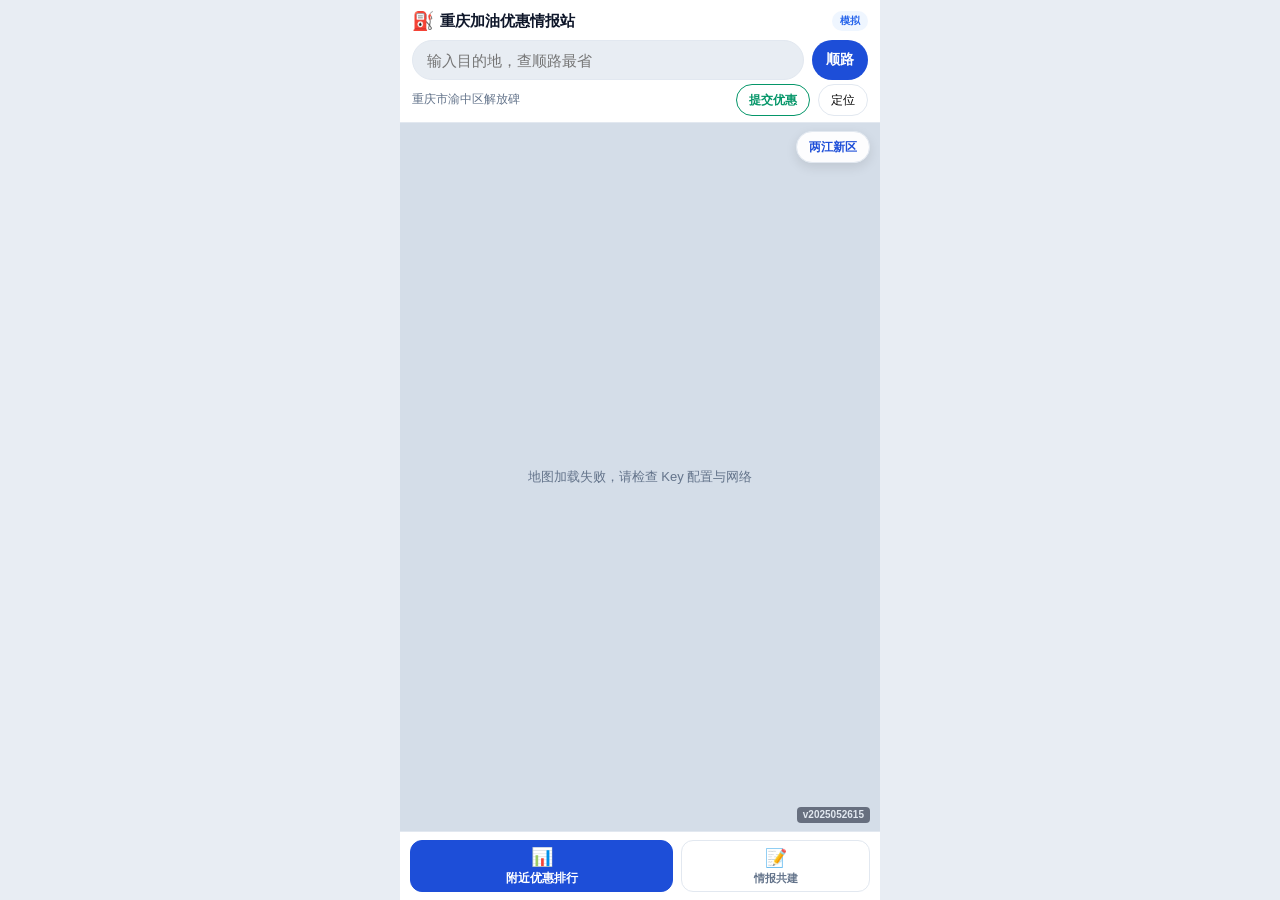
==== commit 2b31a724: "Gray gas pump icon for unfilled stations on map Co-authored-by: Cursor <cursoragent@cursor.com>" ====
--- a/index.html
+++ b/index.html
@@ -9,7 +9,7 @@
   <meta name="description" content="重庆加油优惠情报站 - 快速找到附近最优惠加油站">
   <meta name="theme-color" content="#1d4ed8">
   <title>重庆加油优惠情报站</title>
-  <script>window.APP_BUILD = '2025052614';</script>
+  <script>window.APP_BUILD = '2025052615';</script>
   <style id="critical-layout">
     .app { max-width: 480px; margin: 0 auto; height: 100vh; height: 100dvh; display: flex; flex-direction: column; overflow: hidden; }
     .map-wrap { flex: 1; min-height: 0; position: relative; }
@@ -54,7 +54,7 @@
     } catch (err) { /* ignore */ }
   })();
   </script>
-  <link rel="stylesheet" href="css/style.css?v=2025052614">
+  <link rel="stylesheet" href="css/style.css?v=2025052615">
   <link rel="dns-prefetch" href="https://cdn.jsdelivr.net">
   <link rel="dns-prefetch" href="https://webapi.amap.com">
 </head>
@@ -239,12 +239,12 @@
     <p>正在加载优惠情报...</p>
   </div>
 
-  <script src="data/stations-data.js?v=2025052614"></script>
-  <script src="js/config.js?v=2025052614"></script>
-  <script src="js/utils.js?v=2025052614"></script>
-  <script src="js/map.js?v=2025052614"></script>
-  <script src="js/route.js?v=2025052614"></script>
-  <script src="js/community.js?v=2025052614"></script>
-  <script src="js/app.js?v=2025052614"></script>
+  <script src="data/stations-data.js?v=2025052615"></script>
+  <script src="js/config.js?v=2025052615"></script>
+  <script src="js/utils.js?v=2025052615"></script>
+  <script src="js/map.js?v=2025052615"></script>
+  <script src="js/route.js?v=2025052615"></script>
+  <script src="js/community.js?v=2025052615"></script>
+  <script src="js/app.js?v=2025052615"></script>
 </body>
 </html>
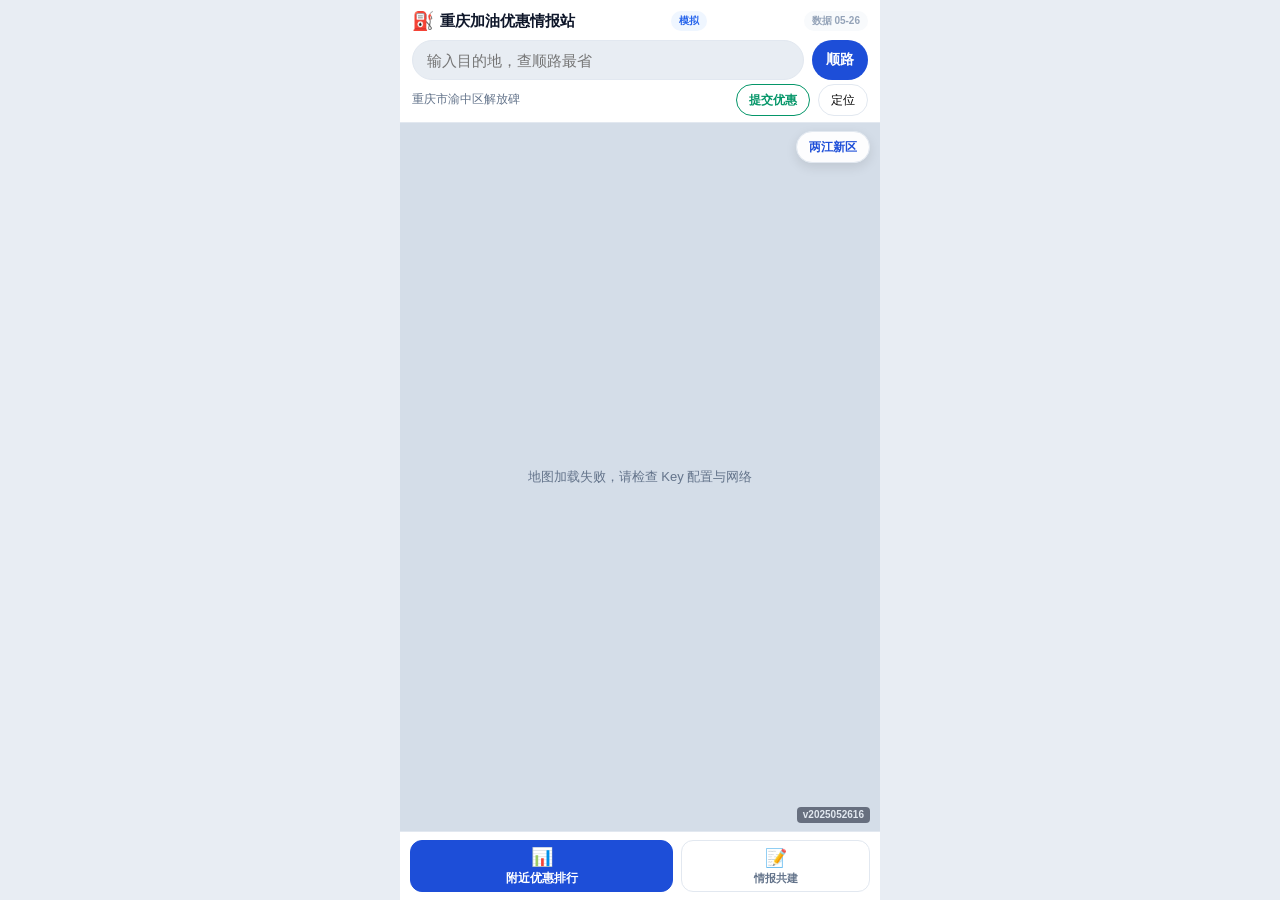
==== commit e7fb72a9: "Google Sheets data source with CSV/API modes and sync badge Co-authored-by: Cursor <cursoragent@curs" ====
--- a/index.html
+++ b/index.html
@@ -9,7 +9,7 @@
   <meta name="description" content="重庆加油优惠情报站 - 快速找到附近最优惠加油站">
   <meta name="theme-color" content="#1d4ed8">
   <title>重庆加油优惠情报站</title>
-  <script>window.APP_BUILD = '2025052615';</script>
+  <script>window.APP_BUILD = '2025052616';</script>
   <style id="critical-layout">
     .app { max-width: 480px; margin: 0 auto; height: 100vh; height: 100dvh; display: flex; flex-direction: column; overflow: hidden; }
     .map-wrap { flex: 1; min-height: 0; position: relative; }
@@ -54,7 +54,7 @@
     } catch (err) { /* ignore */ }
   })();
   </script>
-  <link rel="stylesheet" href="css/style.css?v=2025052615">
+  <link rel="stylesheet" href="css/style.css?v=2025052616">
   <link rel="dns-prefetch" href="https://cdn.jsdelivr.net">
   <link rel="dns-prefetch" href="https://webapi.amap.com">
 </head>
@@ -68,6 +68,7 @@
           <span class="brand-name">重庆加油优惠情报站</span>
         </div>
         <span class="loc-badge" id="location-badge">定位中</span>
+        <span class="data-updated-badge" id="data-updated-badge">数据加载中</span>
       </div>
       <div class="dest-bar-wrap">
         <div class="dest-bar">
@@ -239,12 +240,12 @@
     <p>正在加载优惠情报...</p>
   </div>
 
-  <script src="data/stations-data.js?v=2025052615"></script>
-  <script src="js/config.js?v=2025052615"></script>
-  <script src="js/utils.js?v=2025052615"></script>
-  <script src="js/map.js?v=2025052615"></script>
-  <script src="js/route.js?v=2025052615"></script>
-  <script src="js/community.js?v=2025052615"></script>
-  <script src="js/app.js?v=2025052615"></script>
+  <script src="js/config.js?v=2025052616"></script>
+  <script src="js/sheets-data.js?v=2025052616"></script>
+  <script src="js/utils.js?v=2025052616"></script>
+  <script src="js/map.js?v=2025052616"></script>
+  <script src="js/route.js?v=2025052616"></script>
+  <script src="js/community.js?v=2025052616"></script>
+  <script src="js/app.js?v=2025052616"></script>
 </body>
 </html>
--- a/css/style.css
+++ b/css/style.css
@@ -85,6 +85,24 @@
   font-weight: 600;
 }
 
+.data-updated-badge {
+  font-size: 0.625rem;
+  padding: 3px 8px;
+  background: #ecfdf5;
+  color: #047857;
+  border-radius: 10px;
+  font-weight: 600;
+  max-width: 42%;
+  white-space: nowrap;
+  overflow: hidden;
+  text-overflow: ellipsis;
+}
+
+.data-updated-badge.is-local {
+  background: #f8fafc;
+  color: var(--color-text-muted);
+}
+
 .dest-bar-wrap {
   position: relative;
   margin-bottom: 4px;
@@ -387,8 +405,28 @@
 
 .map-marker-pending,
 .map-marker-station.map-marker-pending {
-  border-color: #94a3b8;
-  background: #f1f5f9;
+  border-color: #94a3b8 !important;
+  background: #e2e8f0 !important;
+  box-shadow: 0 1px 4px rgba(148, 163, 184, 0.35) !important;
+}
+
+/* 未更新站点：油桶图标灰显（小图标与展开标签底部圆点） */
+.map-marker-icon.map-marker-pending,
+.map-marker-dot.map-marker-pending {
+  filter: grayscale(1);
+  opacity: 0.82;
+  color: #64748b;
+}
+
+.map-marker-icon.map-marker-pending:not(.route-best):not(.on-route),
+.map-marker-dot.map-marker-pending:not(.route-best):not(.on-route) {
+  border-color: #94a3b8 !important;
+  background: #e2e8f0 !important;
+}
+
+.map-marker-pending-wrap .map-marker-dot {
+  filter: grayscale(1);
+  opacity: 0.82;
 }
 
 .map-marker-pending-tag {
@@ -871,6 +909,17 @@
   box-shadow: var(--shadow-sm, 0 1px 4px rgba(0,0,0,0.1));
 }
 
+.map-marker-emoji {
+  display: inline-block;
+  line-height: 1;
+}
+
+.map-marker-pending .map-marker-emoji,
+.map-marker-pending-wrap .map-marker-emoji {
+  filter: grayscale(1);
+  opacity: 0.75;
+}
+
 .map-marker-dest {
   width: 26px;
   height: 26px;
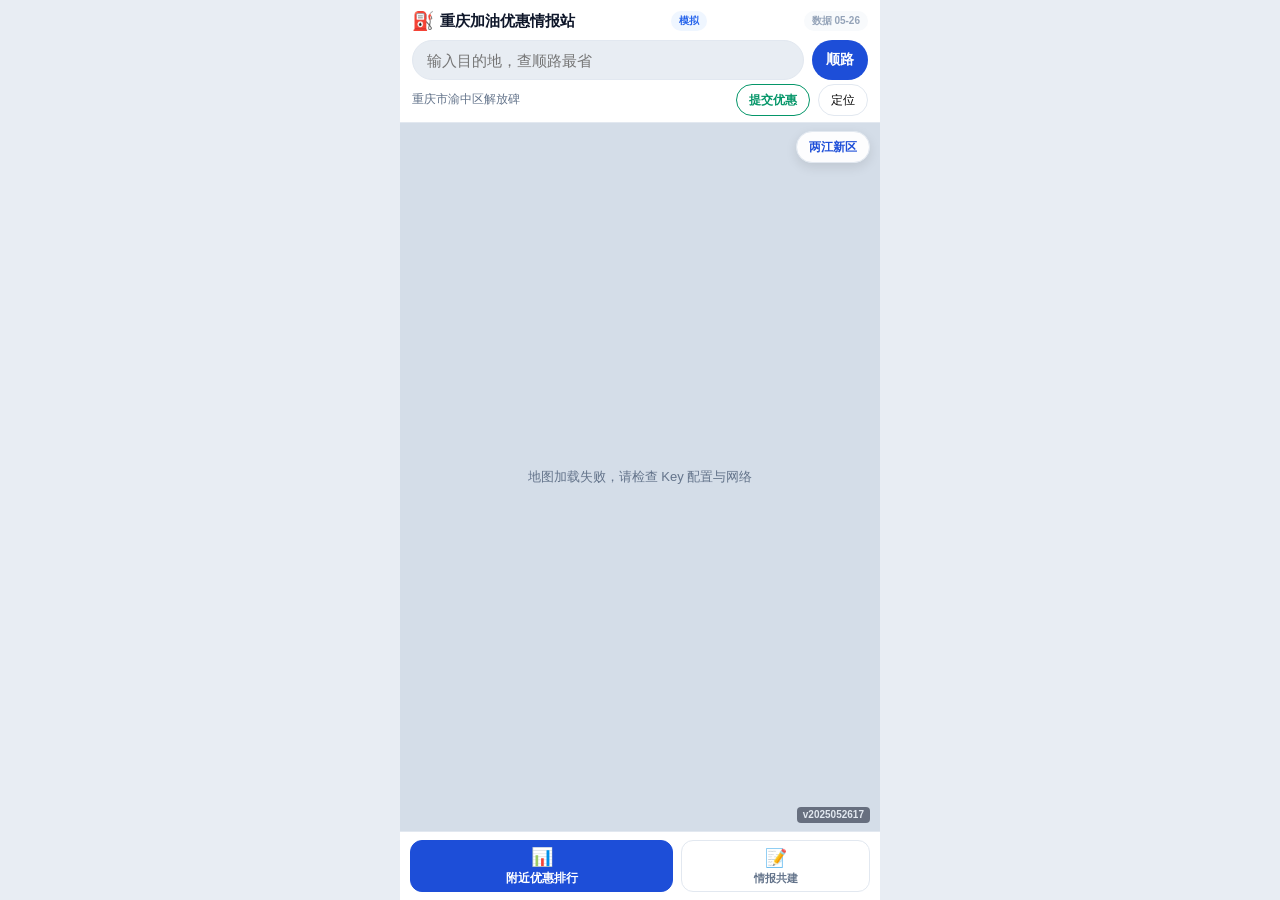
==== commit b682f0ab: "Fix Google Sheets placeholder URL and add Apps Script publishUrl Co-authored-by: Cursor <cursoragent" ====
--- a/index.html
+++ b/index.html
@@ -9,7 +9,7 @@
   <meta name="description" content="重庆加油优惠情报站 - 快速找到附近最优惠加油站">
   <meta name="theme-color" content="#1d4ed8">
   <title>重庆加油优惠情报站</title>
-  <script>window.APP_BUILD = '2025052616';</script>
+  <script>window.APP_BUILD = '2025052617';</script>
   <style id="critical-layout">
     .app { max-width: 480px; margin: 0 auto; height: 100vh; height: 100dvh; display: flex; flex-direction: column; overflow: hidden; }
     .map-wrap { flex: 1; min-height: 0; position: relative; }
@@ -54,7 +54,7 @@
     } catch (err) { /* ignore */ }
   })();
   </script>
-  <link rel="stylesheet" href="css/style.css?v=2025052616">
+  <link rel="stylesheet" href="css/style.css?v=2025052617">
   <link rel="dns-prefetch" href="https://cdn.jsdelivr.net">
   <link rel="dns-prefetch" href="https://webapi.amap.com">
 </head>
@@ -240,12 +240,12 @@
     <p>正在加载优惠情报...</p>
   </div>
 
-  <script src="js/config.js?v=2025052616"></script>
-  <script src="js/sheets-data.js?v=2025052616"></script>
-  <script src="js/utils.js?v=2025052616"></script>
-  <script src="js/map.js?v=2025052616"></script>
-  <script src="js/route.js?v=2025052616"></script>
-  <script src="js/community.js?v=2025052616"></script>
-  <script src="js/app.js?v=2025052616"></script>
+  <script src="js/config.js?v=2025052617"></script>
+  <script src="js/sheets-data.js?v=2025052617"></script>
+  <script src="js/utils.js?v=2025052617"></script>
+  <script src="js/map.js?v=2025052617"></script>
+  <script src="js/route.js?v=2025052617"></script>
+  <script src="js/community.js?v=2025052617"></script>
+  <script src="js/app.js?v=2025052617"></script>
 </body>
 </html>
